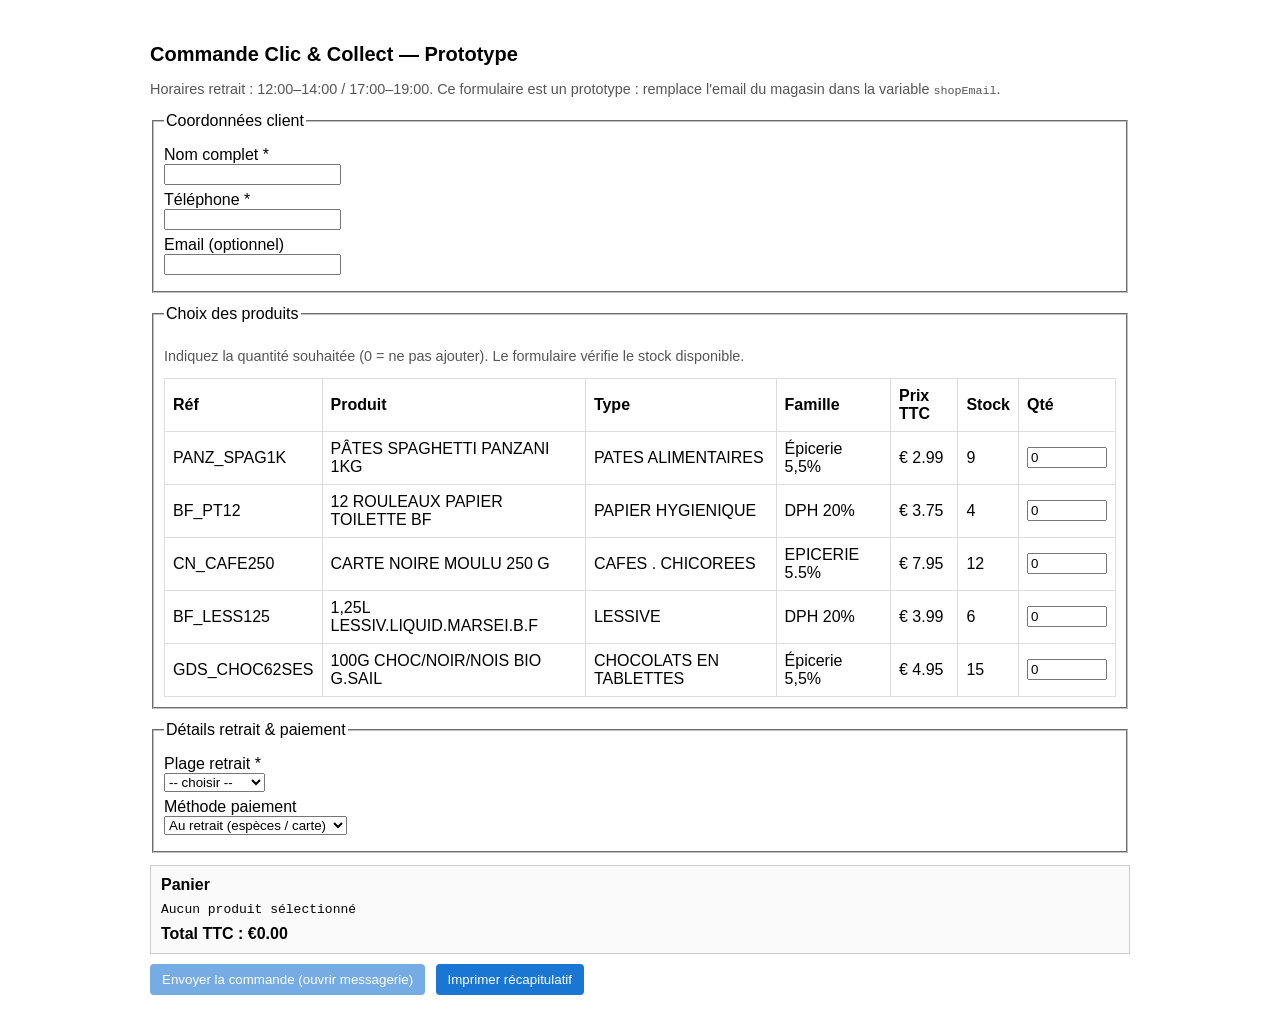
==== index.html @ 37f00bf3 "Add files via upload" ====
<!doctype html>
<html lang="fr">
<head>
<meta charset="utf-8"/>
<meta name="viewport" content="width=device-width,initial-scale=1"/>
<title>Test Clic & Collect — Prototype</title>
<style>
  body{font-family:Arial,Helvetica,sans-serif;max-width:980px;margin:18px auto;padding:12px}
  h1{font-size:20px;margin-bottom:6px}
  fieldset{margin-bottom:12px;padding:10px}
  label{display:block;margin:6px 0}
  table{width:100%;border-collapse:collapse;margin-top:6px}
  th,td{border:1px solid #ddd;padding:8px;text-align:left}
  input[type="number"]{width:72px}
  .btn{background:#1976d2;color:#fff;border:none;padding:8px 12px;border-radius:4px;cursor:pointer}
  .btn:disabled{opacity:.6;cursor:not-allowed}
  #panier{margin-top:10px;padding:10px;border:1px solid #ccc;background:#fafafa}
  .small{font-size:90%;color:#555}
  .out{color:#b00;font-weight:bold}
  pre{white-space:pre-wrap}
</style>
</head>
<body>
<h1>Commande Clic & Collect — Prototype</h1>
<p class="small">Horaires retrait : 12:00–14:00 / 17:00–19:00. Ce formulaire est un prototype : remplace l'email du magasin dans la variable <code>shopEmail</code>.</p>

<form id="orderForm" onsubmit="return submitOrder(event)">
  <fieldset>
    <legend>Coordonnées client</legend>
    <label>Nom complet *<br><input type="text" id="clientName" required></label>
    <label>Téléphone *<br><input type="tel" id="clientPhone" required></label>
    <label>Email (optionnel)<br><input type="email" id="clientEmail"></label>
  </fieldset>

  <fieldset>
    <legend>Choix des produits</legend>
    <p class="small">Indiquez la quantité souhaitée (0 = ne pas ajouter). Le formulaire vérifie le stock disponible.</p>

    <table id="prodTable" aria-describedby="prodDesc">
      <thead>
        <tr><th>Réf</th><th>Produit</th><th>Type</th><th>Famille</th><th>Prix TTC</th><th>Stock</th><th>Qté</th></tr>
      </thead>
      <tbody></tbody>
    </table>
  </fieldset>

  <fieldset>
    <legend>Détails retrait & paiement</legend>
    <label>Plage retrait *<br>
      <select id="timeSlot" required>
        <option value="">-- choisir --</option>
        <option>12:00 - 12:30</option>
        <option>12:30 - 13:00</option>
        <option>13:00 - 13:30</option>
        <option>17:00 - 17:30</option>
        <option>17:30 - 18:00</option>
        <option>18:00 - 18:30</option>
      </select>
    </label>
    <label>Méthode paiement<br>
      <select id="paymentMethod">
        <option>Au retrait (espèces / carte)</option>
        <option>Prépaiement par téléphone</option>
      </select>
    </label>
  </fieldset>

  <div id="panier">
    <strong>Panier</strong>
    <pre id="cartContents" style="margin:8px 0">Aucun produit sélectionné</pre>
    <div><strong>Total TTC : €<span id="total">0.00</span></strong></div>
  </div>

  <div style="margin-top:10px">
    <button type="submit" class="btn" id="sendBtn">Envoyer la commande (ouvrir messagerie)</button>
    <button type="button" class="btn" onclick="printSummary()" style="margin-left:6px">Imprimer récapitulatif</button>
  </div>
</form>

<script>
/* === CONFIGURATION : remplace l'email par celui de ton magasin === */
const shopEmail = "epiceriedelagacilly@gmail.com"; // <--- REMPLACE ICI

/* === PRODUITS (d'après ton tableau rectifié) ===
   Assure-toi que les prix sont des nombres (pas de guillemets) et utilisent un point décimal.
*/
const products = [
  { sku: "PANZ_SPAG1K", type: "PATES ALIMENTAIRES", famille: "Épicerie 5,5%", nom: "PÂTES SPAGHETTI PANZANI 1KG", description: "Spaghetti 100% semoule de blé dur", prix: 2.99, unite: "kg", stock: "9", code_barre: "3038350025005" },
  { sku: "BF_PT12", type: "PAPIER HYGIENIQUE", famille: "DPH 20%", nom: "12 ROULEAUX PAPIER TOILETTE BF", description: "Pack 12 rouleaux ouate 2 plis", prix: 3.75, unite: "pack", stock: "4", code_barre: "3258561668031" },
  { sku: "CN_CAFE250", type: "CAFES . CHICOREES", famille: "EPICERIE 5.5%", nom: "CARTE NOIRE MOULU 250 G", description: "Café 100% Arabica 250 g", prix: 7.95, unite: "paquet", stock: "12", code_barre: "8000070200289" },
  { sku: "BF_LESS125", type: "LESSIVE", famille: "DPH 20%", nom: "1,25L LESSIV.LIQUID.MARSEI.B.F", description: "Concentrée savon de Marseille 27 lavages", prix: 3.99, unite: "litre", stock: 6, code_barre: "3258561500256" },
  { sku: "GDS_CHOC62SES", type: "CHOCOLATS EN TABLETTES", famille: "Épicerie 5,5%", nom: "100G CHOC/NOIR/NOIS BIO G.SAIL", description: "Chocolat noir bio 62% avec sésame torréfié", prix: 4.95, unite: "tablette", stock: "15", code_barre: "3760226260493" }
];

/* === Remplissage du tableau produits === */
function initProducts(){
  const tbody = document.querySelector("#prodTable tbody");
  products.forEach((p,i) => {
    const tr = document.createElement("tr");
    tr.innerHTML = `
      <td>${p.sku}</td>
      <td title="${escapeHtml(p.description)}">${escapeHtml(p.nom)}</td>
      <td>${escapeHtml(p.type)}</td>
      <td>${escapeHtml(p.famille)}</td>
      <td>€ ${Number(p.prix).toFixed(2)}</td>
      <td id="stock-${i}">${p.stock}</td>
      <td><input type="number" min="0" value="0" data-index="${i}" onchange="updateCart()" /></td>
    `;
    tbody.appendChild(tr);
  });
}
function escapeHtml(text){ return text ? text.replace(/&/g,"&amp;").replace(/</g,"&lt;").replace(/>/g,"&gt;") : ""; }

/* === Mise à jour du panier et contrôle du stock === */
function updateCart(){
  const inputs = document.querySelectorAll('#prodTable input[type="number"]');
  let total = 0;
  const lines = [];
  let stockProblem = false;
  inputs.forEach(inp => {
    const idx = parseInt(inp.dataset.index,10);
    const qty = Math.max(0, parseInt(inp.value) || 0);
    const p = products[idx];
    if(qty > p.stock){
      document.getElementById(`stock-${idx}`).innerHTML = `<span class="out">${p.stock} (max)</span>`;
      stockProblem = true;
    } else {
      document.getElementById(`stock-${idx}`).textContent = p.stock;
    }
    if(qty>0){
      const lineTotal = qty * Number(p.prix);
      total += lineTotal;
      lines.push(`${p.sku} | ${p.nom} | qté: ${qty} | €${lineTotal.toFixed(2)}`);
    }
  });
  document.getElementById("cartContents").textContent = lines.length ? lines.join("\n") : "Aucun produit sélectionné";
  document.getElementById("total").textContent = total.toFixed(2);
  document.getElementById("sendBtn").disabled = stockProblem || total <= 0;
}

/* === Génération du texte commande (corps mail + fichier txt) === */
function buildOrderText(){
  const name = document.getElementById("clientName").value.trim();
  const phone = document.getElementById("clientPhone").value.trim();
  const email = document.getElementById("clientEmail").value.trim();
  const slot = document.getElementById("timeSlot").value;
  const payment = document.getElementById("paymentMethod").value;
  const total = document.getElementById("total").textContent;
  const cart = document.getElementById("cartContents").textContent;
  const now = new Date().toISOString().slice(0,19).replace('T',' ');

  return (
`Commande Clic & Collect
Magasin: [Ton magasin]
Date/Heure commande: ${now}

Client:
  Nom: ${name}
  Téléphone: ${phone}
  Email: ${email}

Plage retrait: ${slot}
Paiement: ${payment}

Produits:
${cart}

Total TTC: €${total}

-- Fin de commande`
  );
}

/* === Soumission du formulaire (version robuste avec fallback) === */
function submitOrder(e){
  e.preventDefault();
  updateCart();
  const cartText = document.getElementById("cartContents").textContent;
  if(cartText === "Aucun produit sélectionné"){
    alert("Votre panier est vide. Ajoutez au moins 1 produit.");
    return false;
  }
  if(!document.getElementById("clientName").value.trim() || !document.getElementById("clientPhone").value.trim()){
    alert("Merci d'indiquer votre nom et téléphone.");
    return false;
  }

  const bodyText = buildOrderText();

  // Prépare mailto correctement encodé (recipient non encodé pour compatibilité)
  const subject = `Commande Clic&Collect - ${document.getElementById("clientName").value.trim()}`;
  const mailtoBase = `mailto:${shopEmail}`;
  const params = `subject=${encodeURIComponent(subject)}&body=${encodeURIComponent(bodyText)}`;
  const mailtoUrl = `${mailtoBase}?${params}`;

  console.log("mailto généré :", mailtoUrl);

  // Méthode 1 : créer un lien <a> et le cliquer (très compatible)
  try {
    const a = document.createElement('a');
    a.href = mailtoUrl;
    a.style.display = 'none';
    document.body.appendChild(a);
    a.click();
    a.remove();
  } catch(err) {
    console.warn("Impossible d'utiliser click() sur <a> :", err);
    try {
      // Fallback 2 : window.open (peut être bloqué par le navigateur)
      const w = window.open(mailtoUrl, '_blank');
      if(!w){
        console.warn("window.open(mailto) bloqué par le navigateur");
        alert("Votre navigateur a bloqué l'ouverture automatique du client mail. Un fichier de sauvegarde a été téléchargé — merci de l'envoyer manuellement à " + shopEmail);
      }
    } catch(err2) {
      console.error("Fallback window.open error:", err2);
      alert("Impossible d'ouvrir le client mail automatiquement. Téléchargement du fichier de sauvegarde en cours.");
    }
  }

  // Toujours : télécharger un fichier .txt de sauvegarde
  try {
    const blob = new Blob([bodyText], {type: "text/plain;charset=utf-8"});
    const url = URL.createObjectURL(blob);
    const link = document.createElement("a");
    link.href = url;
    const safeName = document.getElementById("clientName").value.trim().replace(/\s+/g,'_') || "commande";
    link.download = `commande_${safeName}_${Date.now()}.txt`;
    document.body.appendChild(link);
    link.click();
    link.remove();
    URL.revokeObjectURL(url);
  } catch(saveErr) {
    console.error("Erreur lors du téléchargement de sauvegarde :", saveErr);
  }

  // Décrémente le stock local pour le prototype
  const inputs = document.querySelectorAll('#prodTable input[type="number"]');
  inputs.forEach(inp => {
    const idx = parseInt(inp.dataset.index,10);
    const qty = Math.max(0, parseInt(inp.value) || 0);
    if(qty>0){
      products[idx].stock = Math.max(0, products[idx].stock - qty);
      inp.value = 0;
    }
  });
  updateCart();

  alert("Commande préparée : un e-mail va être créé dans votre client mail (si configuré). Un fichier de sauvegarde a aussi été téléchargé automatiquement.");
  return false;
}

/* === Impression du récapitulatif dans une nouvelle fenêtre === */
function printSummary(){
  updateCart();
  const bodyText = buildOrderText();
  const w = window.open("", "_blank");
  if(!w) { alert("Popup bloquée : autorise l'ouverture d'une nouvelle fenêtre pour imprimer."); return; }
  w.document.write("<pre style='font-family:Arial,Helvetica,sans-serif;white-space:pre-wrap'>" + escapeHtml(bodyText) + "</pre>");
  w.document.title = "Récapitulatif commande";
  w.focus();
  w.print();
}

/* === Init === */
initProducts();
updateCart();
</script>
</body>
</html>
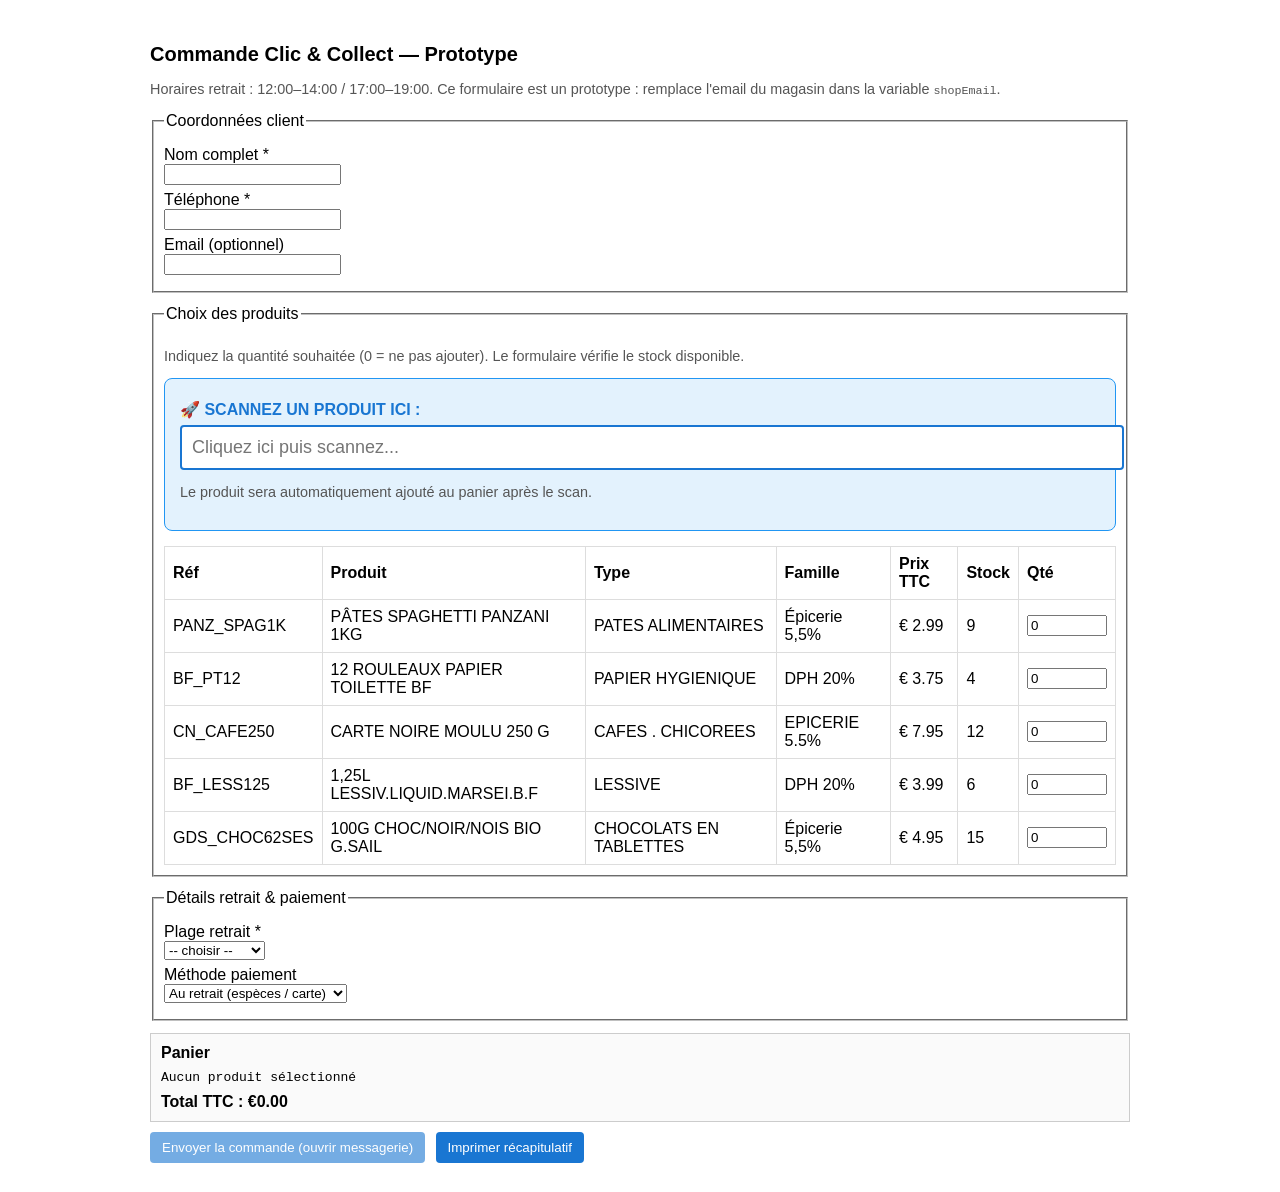
==== commit 36981bd0: "Add files via upload" ====
--- a/index.html
+++ b/index.html
@@ -36,6 +36,14 @@
     <legend>Choix des produits</legend>
     <p class="small">Indiquez la quantité souhaitée (0 = ne pas ajouter). Le formulaire vérifie le stock disponible.</p>
 
+ <div style="background: #e3f2fd; padding: 15px; border-radius: 8px; margin-bottom: 15px; border: 1px solid #2196f3;">
+  <label style="font-weight: bold; color: #1976d2;">🚀 SCANNEZ UN PRODUIT ICI :</label>
+  <input type="text" id="barcodeScanner" placeholder="Cliquez ici puis scannez..." 
+         style="width: 100%; padding: 10px; font-size: 18px; border: 2px solid #1976d2; border-radius: 4px;">
+  <p class="small">Le produit sera automatiquement ajouté au panier après le scan.</p>
+</div>
+    
+
     <table id="prodTable" aria-describedby="prodDesc">
       <thead>
         <tr><th>Réf</th><th>Produit</th><th>Type</th><th>Famille</th><th>Prix TTC</th><th>Stock</th><th>Qté</th></tr>
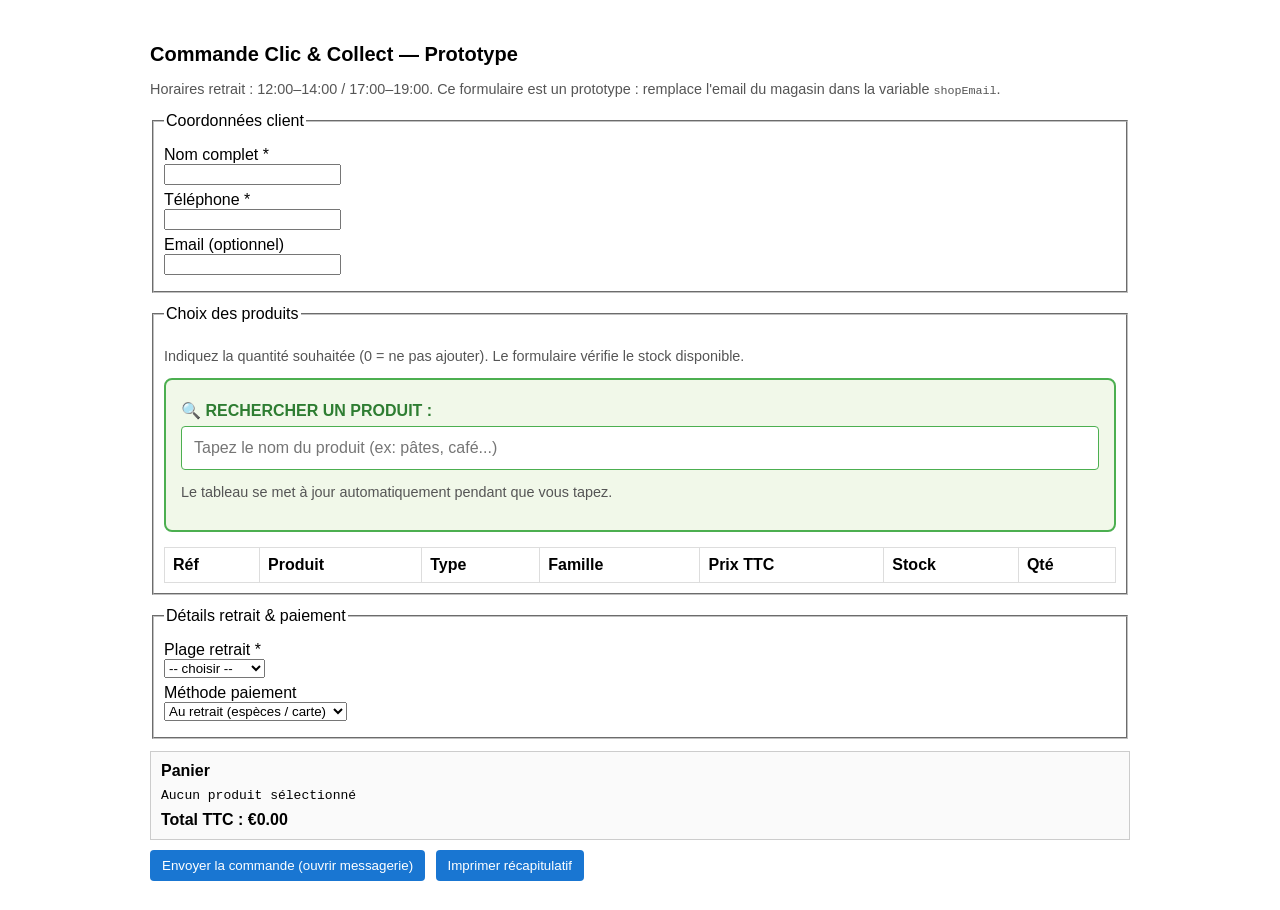
==== commit ae5b9194: "Add files via upload" ====
--- a/index.html
+++ b/index.html
@@ -36,11 +36,11 @@
     <legend>Choix des produits</legend>
     <p class="small">Indiquez la quantité souhaitée (0 = ne pas ajouter). Le formulaire vérifie le stock disponible.</p>
 
- <div style="background: #e3f2fd; padding: 15px; border-radius: 8px; margin-bottom: 15px; border: 1px solid #2196f3;">
-  <label style="font-weight: bold; color: #1976d2;">🚀 SCANNEZ UN PRODUIT ICI :</label>
-  <input type="text" id="barcodeScanner" placeholder="Cliquez ici puis scannez..." 
-         style="width: 100%; padding: 10px; font-size: 18px; border: 2px solid #1976d2; border-radius: 4px;">
-  <p class="small">Le produit sera automatiquement ajouté au panier après le scan.</p>
+<div style="background: #f1f8e9; padding: 15px; border-radius: 8px; margin-bottom: 15px; border: 2px solid #4caf50;">
+    <label style="font-weight: bold; color: #2e7d32;">🔍 RECHERCHER UN PRODUIT :</label>
+    <input type="text" id="searchInput" placeholder="Tapez le nom du produit (ex: pâtes, café...)" 
+           style="width: 100%; padding: 12px; font-size: 16px; border: 1px solid #4caf50; border-radius: 4px; box-sizing: border-box;">
+    <p class="small">Le tableau se met à jour automatiquement pendant que vous tapez.</p>
 </div>
     
 
@@ -86,6 +86,12 @@
 </form>
 
 <script>
+<div style="background: #f1f8e9; padding: 15px; border-radius: 8px; margin-bottom: 15px; border: 2px solid #4caf50;">
+    <label style="font-weight: bold; color: #2e7d32;">🔍 RECHERCHER UN PRODUIT :</label>
+    <input type="text" id="searchInput" placeholder="Tapez le nom du produit (ex: pâtes, café...)" 
+           style="width: 100%; padding: 12px; font-size: 16px; border: 1px solid #4caf50; border-radius: 4px; box-sizing: border-box;">
+    <p class="small">Le tableau se met à jour automatiquement pendant que vous tapez.</p>
+</div>
 /* === CONFIGURATION : remplace l'email par celui de ton magasin === */
 const shopEmail = "epiceriedelagacilly@gmail.com"; // <--- REMPLACE ICI
 
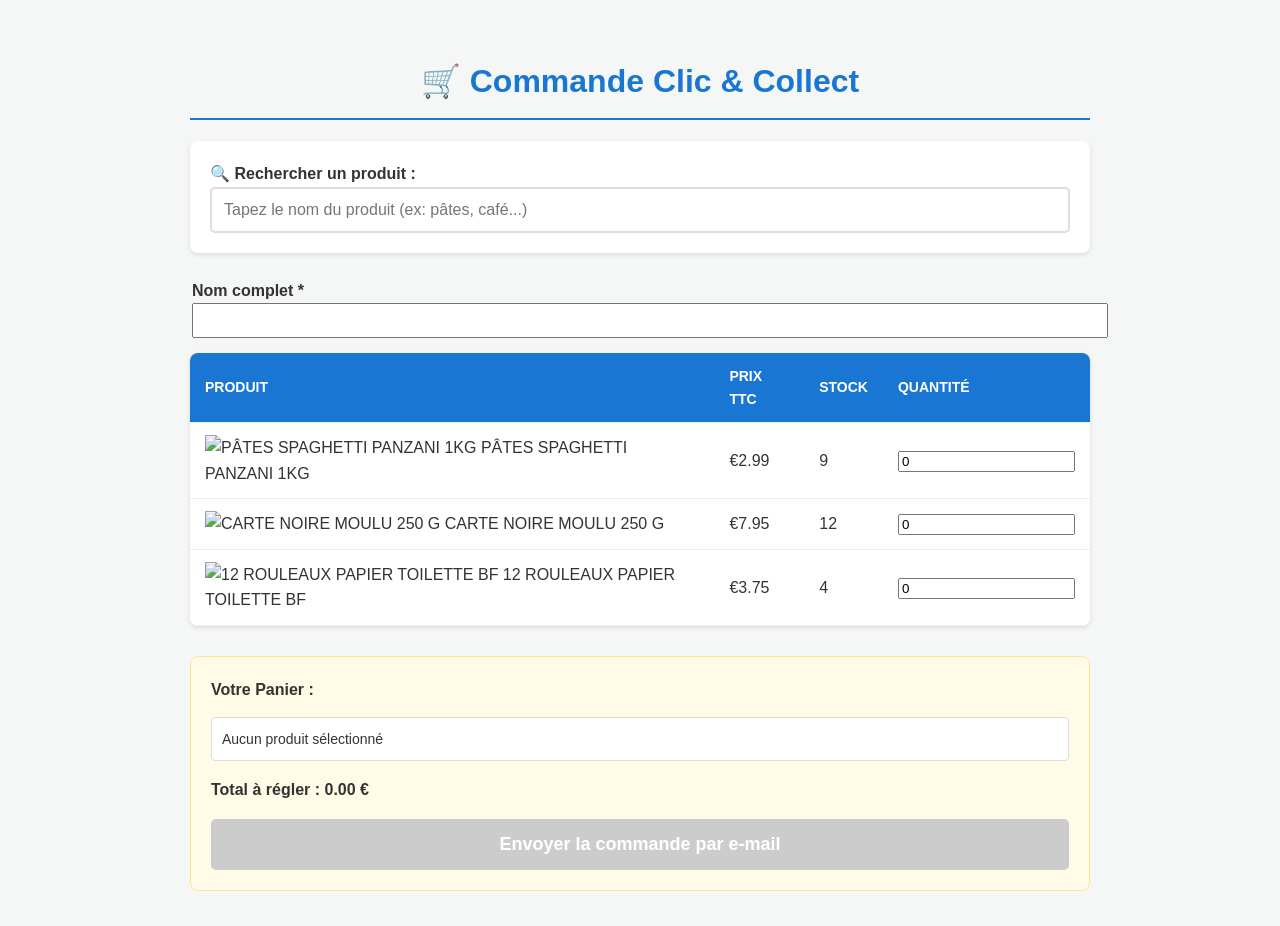
==== commit a7204d1b: "Add files via upload" ====
--- a/index.html
+++ b/index.html
@@ -1,284 +1,50 @@
 <!doctype html>
 <html lang="fr">
 <head>
-<meta charset="utf-8"/>
-<meta name="viewport" content="width=device-width,initial-scale=1"/>
-<title>Test Clic & Collect — Prototype</title>
-<style>
-  body{font-family:Arial,Helvetica,sans-serif;max-width:980px;margin:18px auto;padding:12px}
-  h1{font-size:20px;margin-bottom:6px}
-  fieldset{margin-bottom:12px;padding:10px}
-  label{display:block;margin:6px 0}
-  table{width:100%;border-collapse:collapse;margin-top:6px}
-  th,td{border:1px solid #ddd;padding:8px;text-align:left}
-  input[type="number"]{width:72px}
-  .btn{background:#1976d2;color:#fff;border:none;padding:8px 12px;border-radius:4px;cursor:pointer}
-  .btn:disabled{opacity:.6;cursor:not-allowed}
-  #panier{margin-top:10px;padding:10px;border:1px solid #ccc;background:#fafafa}
-  .small{font-size:90%;color:#555}
-  .out{color:#b00;font-weight:bold}
-  pre{white-space:pre-wrap}
-</style>
+    <meta charset="utf-8"/>
+    <meta name="viewport" content="width=device-width,initial-scale=1"/>
+    <title>Clic & Collect - Épicerie de la Gacilly</title>
+    
+    <link rel="stylesheet" href="style.css">
 </head>
 <body>
-<h1>Commande Clic & Collect — Prototype</h1>
-<p class="small">Horaires retrait : 12:00–14:00 / 17:00–19:00. Ce formulaire est un prototype : remplace l'email du magasin dans la variable <code>shopEmail</code>.</p>
 
-<form id="orderForm" onsubmit="return submitOrder(event)">
-  <fieldset>
-    <legend>Coordonnées client</legend>
-    <label>Nom complet *<br><input type="text" id="clientName" required></label>
-    <label>Téléphone *<br><input type="tel" id="clientPhone" required></label>
-    <label>Email (optionnel)<br><input type="email" id="clientEmail"></label>
-  </fieldset>
+    <h1>🛒 Commande Clic & Collect</h1>
 
-  <fieldset>
-    <legend>Choix des produits</legend>
-    <p class="small">Indiquez la quantité souhaitée (0 = ne pas ajouter). Le formulaire vérifie le stock disponible.</p>
+    <div class="search-box">
+        <label><strong>🔍 Rechercher un produit :</strong></label>
+        <input type="text" id="searchInput" placeholder="Tapez le nom du produit (ex: pâtes, café...)">
+    </div>
 
-<div style="background: #f1f8e9; padding: 15px; border-radius: 8px; margin-bottom: 15px; border: 2px solid #4caf50;">
-    <label style="font-weight: bold; color: #2e7d32;">🔍 RECHERCHER UN PRODUIT :</label>
-    <input type="text" id="searchInput" placeholder="Tapez le nom du produit (ex: pâtes, café...)" 
-           style="width: 100%; padding: 12px; font-size: 16px; border: 1px solid #4caf50; border-radius: 4px; box-sizing: border-box;">
-    <p class="small">Le tableau se met à jour automatiquement pendant que vous tapez.</p>
-</div>
-    
+    <form id="orderForm" onsubmit="return submitOrder(event)">
+        <fieldset style="border:none; padding:0;">
+            <label><strong>Nom complet *</strong><br>
+                <input type="text" id="clientName" required style="width:100%; padding:8px; margin-bottom:15px;">
+            </label>
+        </fieldset>
 
-    <table id="prodTable" aria-describedby="prodDesc">
-      <thead>
-        <tr><th>Réf</th><th>Produit</th><th>Type</th><th>Famille</th><th>Prix TTC</th><th>Stock</th><th>Qté</th></tr>
-      </thead>
-      <tbody></tbody>
-    </table>
-  </fieldset>
+        <table id="prodTable">
+            <thead>
+                <tr>
+                    <th>Produit</th>
+                    <th>Prix TTC</th>
+                    <th>Stock</th>
+                    <th>Quantité</th>
+                </tr>
+            </thead>
+            <tbody>
+                </tbody>
+        </table>
 
-  <fieldset>
-    <legend>Détails retrait & paiement</legend>
-    <label>Plage retrait *<br>
-      <select id="timeSlot" required>
-        <option value="">-- choisir --</option>
-        <option>12:00 - 12:30</option>
-        <option>12:30 - 13:00</option>
-        <option>13:00 - 13:30</option>
-        <option>17:00 - 17:30</option>
-        <option>17:30 - 18:00</option>
-        <option>18:00 - 18:30</option>
-      </select>
-    </label>
-    <label>Méthode paiement<br>
-      <select id="paymentMethod">
-        <option>Au retrait (espèces / carte)</option>
-        <option>Prépaiement par téléphone</option>
-      </select>
-    </label>
-  </fieldset>
+        <div id="panier">
+            <strong>Votre Panier :</strong>
+            <pre id="cartContents">Aucun produit sélectionné</pre>
+            <p><strong>Total à régler : <span id="total">0.00</span> €</strong></p>
+            <button type="submit" class="btn" id="sendBtn" disabled>Envoyer la commande par e-mail</button>
+        </div>
+    </form>
 
-  <div id="panier">
-    <strong>Panier</strong>
-    <pre id="cartContents" style="margin:8px 0">Aucun produit sélectionné</pre>
-    <div><strong>Total TTC : €<span id="total">0.00</span></strong></div>
-  </div>
+    <script src="stock.js"></script>
 
-  <div style="margin-top:10px">
-    <button type="submit" class="btn" id="sendBtn">Envoyer la commande (ouvrir messagerie)</button>
-    <button type="button" class="btn" onclick="printSummary()" style="margin-left:6px">Imprimer récapitulatif</button>
-  </div>
-</form>
-
-<script>
-<div style="background: #f1f8e9; padding: 15px; border-radius: 8px; margin-bottom: 15px; border: 2px solid #4caf50;">
-    <label style="font-weight: bold; color: #2e7d32;">🔍 RECHERCHER UN PRODUIT :</label>
-    <input type="text" id="searchInput" placeholder="Tapez le nom du produit (ex: pâtes, café...)" 
-           style="width: 100%; padding: 12px; font-size: 16px; border: 1px solid #4caf50; border-radius: 4px; box-sizing: border-box;">
-    <p class="small">Le tableau se met à jour automatiquement pendant que vous tapez.</p>
-</div>
-/* === CONFIGURATION : remplace l'email par celui de ton magasin === */
-const shopEmail = "epiceriedelagacilly@gmail.com"; // <--- REMPLACE ICI
-
-/* === PRODUITS (d'après ton tableau rectifié) ===
-   Assure-toi que les prix sont des nombres (pas de guillemets) et utilisent un point décimal.
-*/
-const products = [
-  { sku: "PANZ_SPAG1K", type: "PATES ALIMENTAIRES", famille: "Épicerie 5,5%", nom: "PÂTES SPAGHETTI PANZANI 1KG", description: "Spaghetti 100% semoule de blé dur", prix: 2.99, unite: "kg", stock: "9", code_barre: "3038350025005" },
-  { sku: "BF_PT12", type: "PAPIER HYGIENIQUE", famille: "DPH 20%", nom: "12 ROULEAUX PAPIER TOILETTE BF", description: "Pack 12 rouleaux ouate 2 plis", prix: 3.75, unite: "pack", stock: "4", code_barre: "3258561668031" },
-  { sku: "CN_CAFE250", type: "CAFES . CHICOREES", famille: "EPICERIE 5.5%", nom: "CARTE NOIRE MOULU 250 G", description: "Café 100% Arabica 250 g", prix: 7.95, unite: "paquet", stock: "12", code_barre: "8000070200289" },
-  { sku: "BF_LESS125", type: "LESSIVE", famille: "DPH 20%", nom: "1,25L LESSIV.LIQUID.MARSEI.B.F", description: "Concentrée savon de Marseille 27 lavages", prix: 3.99, unite: "litre", stock: 6, code_barre: "3258561500256" },
-  { sku: "GDS_CHOC62SES", type: "CHOCOLATS EN TABLETTES", famille: "Épicerie 5,5%", nom: "100G CHOC/NOIR/NOIS BIO G.SAIL", description: "Chocolat noir bio 62% avec sésame torréfié", prix: 4.95, unite: "tablette", stock: "15", code_barre: "3760226260493" }
-];
-
-/* === Remplissage du tableau produits === */
-function initProducts(){
-  const tbody = document.querySelector("#prodTable tbody");
-  products.forEach((p,i) => {
-    const tr = document.createElement("tr");
-    tr.innerHTML = `
-      <td>${p.sku}</td>
-      <td title="${escapeHtml(p.description)}">${escapeHtml(p.nom)}</td>
-      <td>${escapeHtml(p.type)}</td>
-      <td>${escapeHtml(p.famille)}</td>
-      <td>€ ${Number(p.prix).toFixed(2)}</td>
-      <td id="stock-${i}">${p.stock}</td>
-      <td><input type="number" min="0" value="0" data-index="${i}" onchange="updateCart()" /></td>
-    `;
-    tbody.appendChild(tr);
-  });
-}
-function escapeHtml(text){ return text ? text.replace(/&/g,"&amp;").replace(/</g,"&lt;").replace(/>/g,"&gt;") : ""; }
-
-/* === Mise à jour du panier et contrôle du stock === */
-function updateCart(){
-  const inputs = document.querySelectorAll('#prodTable input[type="number"]');
-  let total = 0;
-  const lines = [];
-  let stockProblem = false;
-  inputs.forEach(inp => {
-    const idx = parseInt(inp.dataset.index,10);
-    const qty = Math.max(0, parseInt(inp.value) || 0);
-    const p = products[idx];
-    if(qty > p.stock){
-      document.getElementById(`stock-${idx}`).innerHTML = `<span class="out">${p.stock} (max)</span>`;
-      stockProblem = true;
-    } else {
-      document.getElementById(`stock-${idx}`).textContent = p.stock;
-    }
-    if(qty>0){
-      const lineTotal = qty * Number(p.prix);
-      total += lineTotal;
-      lines.push(`${p.sku} | ${p.nom} | qté: ${qty} | €${lineTotal.toFixed(2)}`);
-    }
-  });
-  document.getElementById("cartContents").textContent = lines.length ? lines.join("\n") : "Aucun produit sélectionné";
-  document.getElementById("total").textContent = total.toFixed(2);
-  document.getElementById("sendBtn").disabled = stockProblem || total <= 0;
-}
-
-/* === Génération du texte commande (corps mail + fichier txt) === */
-function buildOrderText(){
-  const name = document.getElementById("clientName").value.trim();
-  const phone = document.getElementById("clientPhone").value.trim();
-  const email = document.getElementById("clientEmail").value.trim();
-  const slot = document.getElementById("timeSlot").value;
-  const payment = document.getElementById("paymentMethod").value;
-  const total = document.getElementById("total").textContent;
-  const cart = document.getElementById("cartContents").textContent;
-  const now = new Date().toISOString().slice(0,19).replace('T',' ');
-
-  return (
-`Commande Clic & Collect
-Magasin: [Ton magasin]
-Date/Heure commande: ${now}
-
-Client:
-  Nom: ${name}
-  Téléphone: ${phone}
-  Email: ${email}
-
-Plage retrait: ${slot}
-Paiement: ${payment}
-
-Produits:
-${cart}
-
-Total TTC: €${total}
-
--- Fin de commande`
-  );
-}
-
-/* === Soumission du formulaire (version robuste avec fallback) === */
-function submitOrder(e){
-  e.preventDefault();
-  updateCart();
-  const cartText = document.getElementById("cartContents").textContent;
-  if(cartText === "Aucun produit sélectionné"){
-    alert("Votre panier est vide. Ajoutez au moins 1 produit.");
-    return false;
-  }
-  if(!document.getElementById("clientName").value.trim() || !document.getElementById("clientPhone").value.trim()){
-    alert("Merci d'indiquer votre nom et téléphone.");
-    return false;
-  }
-
-  const bodyText = buildOrderText();
-
-  // Prépare mailto correctement encodé (recipient non encodé pour compatibilité)
-  const subject = `Commande Clic&Collect - ${document.getElementById("clientName").value.trim()}`;
-  const mailtoBase = `mailto:${shopEmail}`;
-  const params = `subject=${encodeURIComponent(subject)}&body=${encodeURIComponent(bodyText)}`;
-  const mailtoUrl = `${mailtoBase}?${params}`;
-
-  console.log("mailto généré :", mailtoUrl);
-
-  // Méthode 1 : créer un lien <a> et le cliquer (très compatible)
-  try {
-    const a = document.createElement('a');
-    a.href = mailtoUrl;
-    a.style.display = 'none';
-    document.body.appendChild(a);
-    a.click();
-    a.remove();
-  } catch(err) {
-    console.warn("Impossible d'utiliser click() sur <a> :", err);
-    try {
-      // Fallback 2 : window.open (peut être bloqué par le navigateur)
-      const w = window.open(mailtoUrl, '_blank');
-      if(!w){
-        console.warn("window.open(mailto) bloqué par le navigateur");
-        alert("Votre navigateur a bloqué l'ouverture automatique du client mail. Un fichier de sauvegarde a été téléchargé — merci de l'envoyer manuellement à " + shopEmail);
-      }
-    } catch(err2) {
-      console.error("Fallback window.open error:", err2);
-      alert("Impossible d'ouvrir le client mail automatiquement. Téléchargement du fichier de sauvegarde en cours.");
-    }
-  }
-
-  // Toujours : télécharger un fichier .txt de sauvegarde
-  try {
-    const blob = new Blob([bodyText], {type: "text/plain;charset=utf-8"});
-    const url = URL.createObjectURL(blob);
-    const link = document.createElement("a");
-    link.href = url;
-    const safeName = document.getElementById("clientName").value.trim().replace(/\s+/g,'_') || "commande";
-    link.download = `commande_${safeName}_${Date.now()}.txt`;
-    document.body.appendChild(link);
-    link.click();
-    link.remove();
-    URL.revokeObjectURL(url);
-  } catch(saveErr) {
-    console.error("Erreur lors du téléchargement de sauvegarde :", saveErr);
-  }
-
-  // Décrémente le stock local pour le prototype
-  const inputs = document.querySelectorAll('#prodTable input[type="number"]');
-  inputs.forEach(inp => {
-    const idx = parseInt(inp.dataset.index,10);
-    const qty = Math.max(0, parseInt(inp.value) || 0);
-    if(qty>0){
-      products[idx].stock = Math.max(0, products[idx].stock - qty);
-      inp.value = 0;
-    }
-  });
-  updateCart();
-
-  alert("Commande préparée : un e-mail va être créé dans votre client mail (si configuré). Un fichier de sauvegarde a aussi été téléchargé automatiquement.");
-  return false;
-}
-
-/* === Impression du récapitulatif dans une nouvelle fenêtre === */
-function printSummary(){
-  updateCart();
-  const bodyText = buildOrderText();
-  const w = window.open("", "_blank");
-  if(!w) { alert("Popup bloquée : autorise l'ouverture d'une nouvelle fenêtre pour imprimer."); return; }
-  w.document.write("<pre style='font-family:Arial,Helvetica,sans-serif;white-space:pre-wrap'>" + escapeHtml(bodyText) + "</pre>");
-  w.document.title = "Récapitulatif commande";
-  w.focus();
-  w.print();
-}
-
-/* === Init === */
-initProducts();
-updateCart();
-</script>
 </body>
-</html>
+</html>
--- a/style.css
+++ b/style.css
@@ -0,0 +1,123 @@
+/* --- Mise en page générale --- */
+body {
+    font-family: 'Segoe UI', Tahoma, Geneva, Verdana, sans-serif;
+    max-width: 900px;
+    margin: 20px auto;
+    padding: 15px;
+    line-height: 1.6;
+    background-color: #f4f7f6;
+    color: #333;
+}
+
+h1 {
+    color: #1976d2;
+    text-align: center;
+    border-bottom: 2px solid #1976d2;
+    padding-bottom: 10px;
+}
+
+/* --- Barre de recherche --- */
+.search-box {
+    background: #ffffff;
+    padding: 20px;
+    border-radius: 8px;
+    box-shadow: 0 2px 5px rgba(0,0,0,0.1);
+    margin-bottom: 25px;
+}
+
+#searchInput {
+    width: 100%;
+    padding: 12px;
+    font-size: 16px;
+    border: 2px solid #ddd;
+    border-radius: 5px;
+    box-sizing: border-box; /* Évite que la barre dépasse */
+    transition: border-color 0.3s;
+}
+
+#searchInput:focus {
+    border-color: #1976d2;
+    outline: none;
+}
+
+/* --- Tableau des produits --- */
+table {
+    width: 100%;
+    border-collapse: collapse;
+    background: white;
+    border-radius: 8px;
+    overflow: hidden;
+    box-shadow: 0 2px 5px rgba(0,0,0,0.1);
+}
+
+th, td {
+    padding: 12px 15px;
+    text-align: left;
+    border-bottom: 1px solid #eee;
+}
+
+th {
+    background-color: #1976d2;
+    color: white;
+    text-transform: uppercase;
+    font-size: 14px;
+}
+
+tr:hover {
+    background-color: #f9f9f9;
+}
+
+/* --- Quantités et Panier --- */
+.qty-input {
+    width: 60px;
+    padding: 5px;
+    border: 1px solid #ccc;
+    border-radius: 4px;
+}
+
+#panier {
+    margin-top: 30px;
+    padding: 20px;
+    background: #fffbe6;
+    border: 1px solid #ffe58f;
+    border-radius: 8px;
+}
+
+pre {
+    background: white;
+    padding: 10px;
+    border: 1px solid #ddd;
+    border-radius: 4px;
+    font-family: inherit;
+    font-size: 14px;
+}
+
+/* --- Bouton Envoyer --- */
+.btn {
+    display: block;
+    width: 100%;
+    background: #2e7d32;
+    color: white;
+    border: none;
+    padding: 15px;
+    font-size: 18px;
+    font-weight: bold;
+    border-radius: 5px;
+    cursor: pointer;
+    margin-top: 15px;
+    transition: background 0.3s;
+}
+
+.btn:hover {
+    background: #1b5e20;
+}
+
+.btn:disabled {
+    background: #ccc;
+    cursor: not-allowed;
+}
+
+.small {
+    color: #777;
+    font-size: 12px;
+}
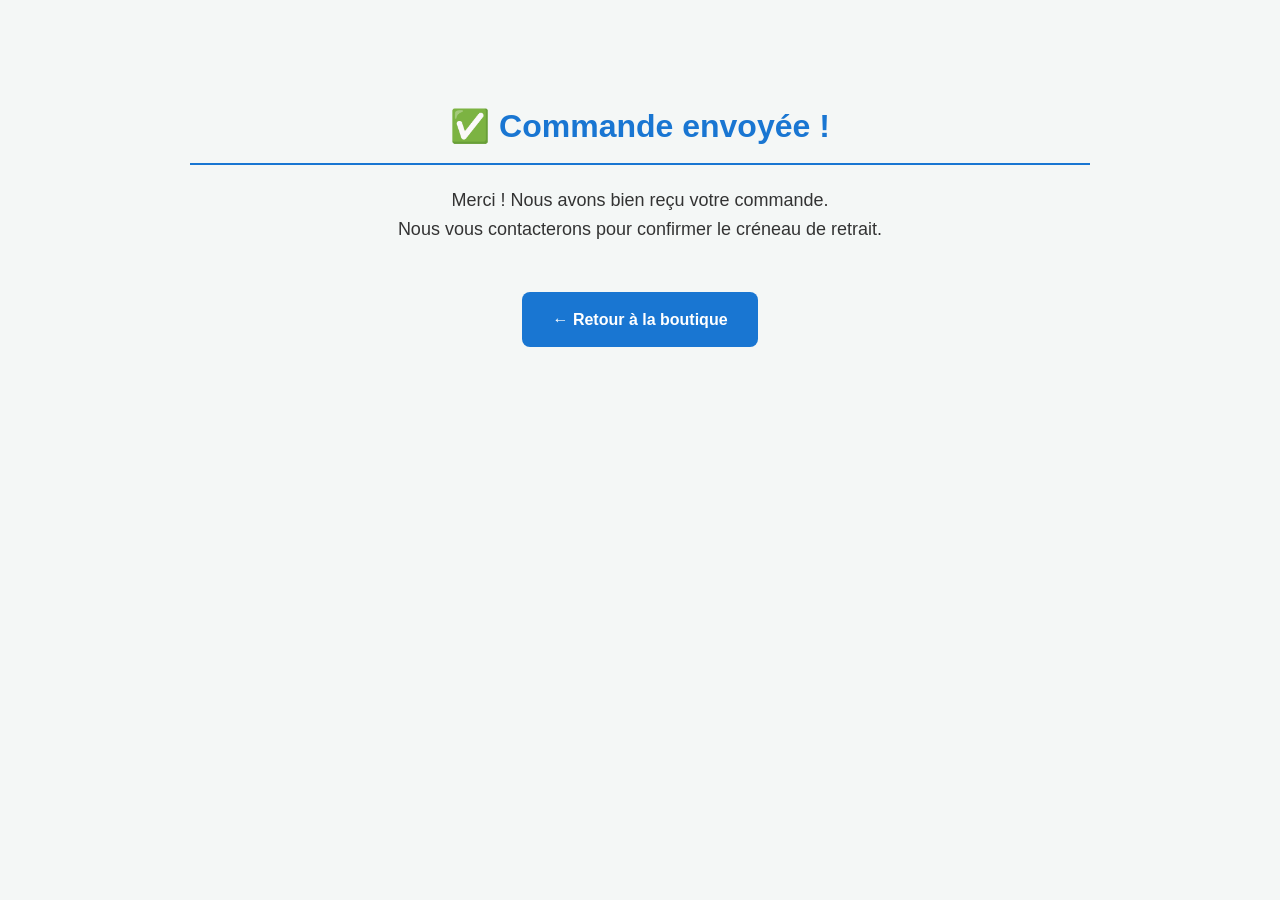
==== commit 539db4a7: "Add order confirmation page in index.html Updated the HTML structure to display a confirmation page " ====
--- a/index.html
+++ b/index.html
@@ -3,48 +3,12 @@
 <head>
     <meta charset="utf-8"/>
     <meta name="viewport" content="width=device-width,initial-scale=1"/>
-    <title>Clic & Collect - Épicerie de la Gacilly</title>
-    
+    <title>Commande envoyée - Épicerie de la Gacilly</title>
     <link rel="stylesheet" href="style.css">
 </head>
-<body>
-
-    <h1>🛒 Commande Clic & Collect</h1>
-
-    <div class="search-box">
-        <label><strong>🔍 Rechercher un produit :</strong></label>
-        <input type="text" id="searchInput" placeholder="Tapez le nom du produit (ex: pâtes, café...)">
-    </div>
-
-    <form id="orderForm" onsubmit="return submitOrder(event)">
-        <fieldset style="border:none; padding:0;">
-            <label><strong>Nom complet *</strong><br>
-                <input type="text" id="clientName" required style="width:100%; padding:8px; margin-bottom:15px;">
-            </label>
-        </fieldset>
-
-        <table id="prodTable">
-            <thead>
-                <tr>
-                    <th>Produit</th>
-                    <th>Prix TTC</th>
-                    <th>Stock</th>
-                    <th>Quantité</th>
-                </tr>
-            </thead>
-            <tbody>
-                </tbody>
-        </table>
-
-        <div id="panier">
-            <strong>Votre Panier :</strong>
-            <pre id="cartContents">Aucun produit sélectionné</pre>
-            <p><strong>Total à régler : <span id="total">0.00</span> €</strong></p>
-            <button type="submit" class="btn" id="sendBtn" disabled>Envoyer la commande par e-mail</button>
-        </div>
-    </form>
-
-    <script src="stock.js"></script>
-
+<body style="text-align:center; padding-top:60px;">
+    <h1>✅ Commande envoyée !</h1>
+    <p style="font-size:18px;">Merci ! Nous avons bien reçu votre commande.<br>Nous vous contacterons pour confirmer le créneau de retrait.</p>
+    <a href="index.html" style="display:inline-block; margin-top:30px; padding:15px 30px; background:#1976d2; color:white; border-radius:8px; text-decoration:none; font-weight:bold;">← Retour à la boutique</a>
 </body>
-</html>+</html>
--- a/style.css
+++ b/style.css
@@ -31,7 +31,7 @@
     font-size: 16px;
     border: 2px solid #ddd;
     border-radius: 5px;
-    box-sizing: border-box; /* Évite que la barre dépasse */
+    box-sizing: border-box;
     transition: border-color 0.3s;
 }
 
@@ -120,4 +120,9 @@
 .small {
     color: #777;
     font-size: 12px;
-}+}
+
+.out {
+    color: red;
+    font-weight: bold;
+}
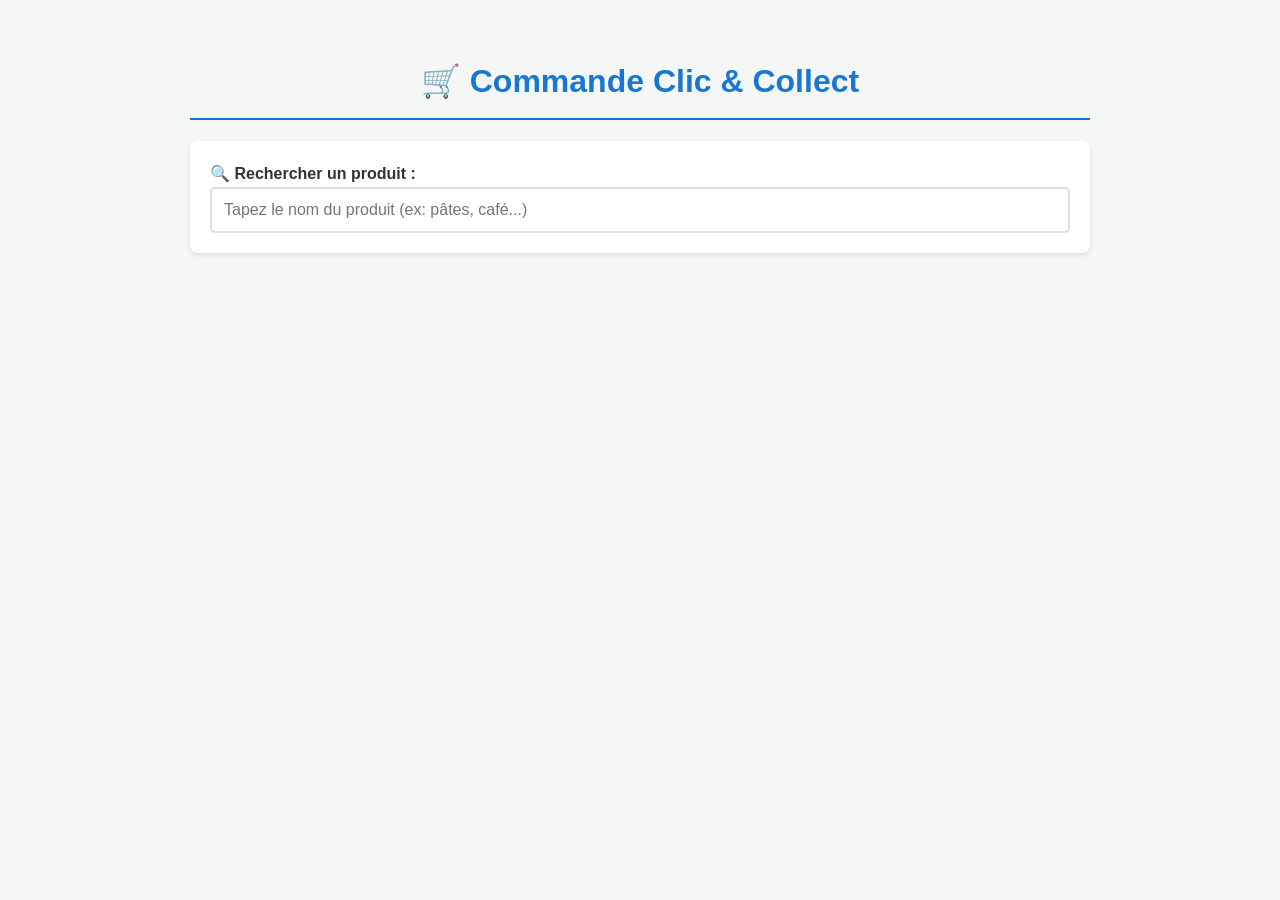
==== commit 72b7a896: "Update index.html for Clic & Collect feature" ====
--- a/index.html
+++ b/index.html
@@ -3,12 +3,16 @@
 <head>
     <meta charset="utf-8"/>
     <meta name="viewport" content="width=device-width,initial-scale=1"/>
-    <title>Commande envoyée - Épicerie de la Gacilly</title>
+    <title>Clic & Collect - Épicerie de la Gacilly</title>
     <link rel="stylesheet" href="style.css">
 </head>
-<body style="text-align:center; padding-top:60px;">
-    <h1>✅ Commande envoyée !</h1>
-    <p style="font-size:18px;">Merci ! Nous avons bien reçu votre commande.<br>Nous vous contacterons pour confirmer le créneau de retrait.</p>
-    <a href="index.html" style="display:inline-block; margin-top:30px; padding:15px 30px; background:#1976d2; color:white; border-radius:8px; text-decoration:none; font-weight:bold;">← Retour à la boutique</a>
-</body>
-</html>
+<body>
+
+    <h1>🛒 Commande Clic & Collect</h1>
+
+    <div class="search-box">
+        <label><strong>🔍 Rechercher un produit :</strong></label>
+        <input type="text" id="searchInput" placeholder="Tapez le nom du produit (ex: pâtes, café...)">
+    </div>
+
+    <form id="
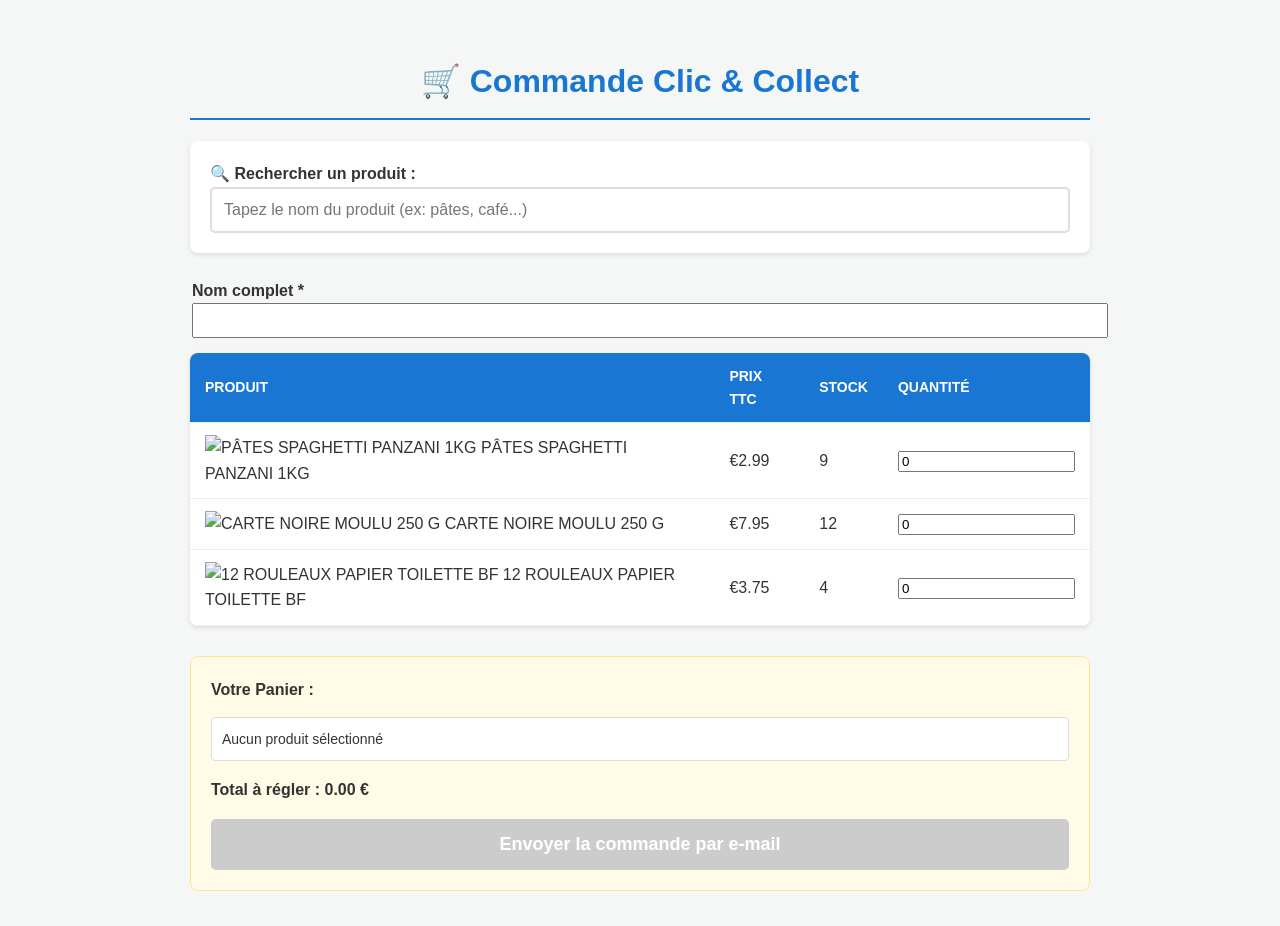
==== commit 30d76a17: "Fix HTML structure and add order form" ====
--- a/index.html
+++ b/index.html
@@ -15,4 +15,46 @@
         <input type="text" id="searchInput" placeholder="Tapez le nom du produit (ex: pâtes, café...)">
     </div>
 
-    <form id="
+    <form id="orderForm">
+        <fieldset style="border:none; padding:0;">
+            <label><strong>Nom complet *</strong><br>
+                <input type="text" id="clientName" required style="width:100%; padding:8px; margin-bottom:15px;">
+            </label>
+        </fieldset>
+
+        <table id="prodTable">
+            <thead>
+                <tr>
+                    <th>Produit</th>
+                    <th>Prix TTC</th>
+                    <th>Stock</th>
+                    <th>Quantité</th>
+                </tr>
+            </thead>
+            <tbody></tbody>
+        </table>
+
+        <div id="panier">
+            <strong>Votre Panier :</strong>
+            <pre id="cartContents">Aucun produit sélectionné</pre>
+            <p><strong>Total à régler : <span id="total">0.00</span> €</strong></p>
+            <button type="button" class="btn" id="sendBtn" disabled onclick="submitOrder()">Envoyer la commande par e-mail</button>
+        </div>
+    </form>
+
+    <!-- Formulaire caché FormSubmit -->
+    <form id="formsubmitForm" action="https://formsubmit.co/epiceriedelagacilly@gmail.com" method="POST" style="display:none;">
+        <input type="hidden" name="_subject" value="🛒 Nouvelle commande Clic & Collect">
+        <input type="hidden" name="_captcha" value="false">
+        <input type="hidden" name="_next" value="https://epiceriedelagacilly-wq.github.io/boutique/merci.html">
+        <input type="hidden" name="Nom" id="hiddenNom">
+        <input type="hidden" name="Panier" id="hiddenPanier">
+        <input type="hidden" name="Total" id="hiddenTotal">
+    </form>
+
+    <script src="stock.js"></script>
+    <script src="recherche.js"></script>
+    <script src="visionneuse.js"></script>
+
+</body>
+</html>
